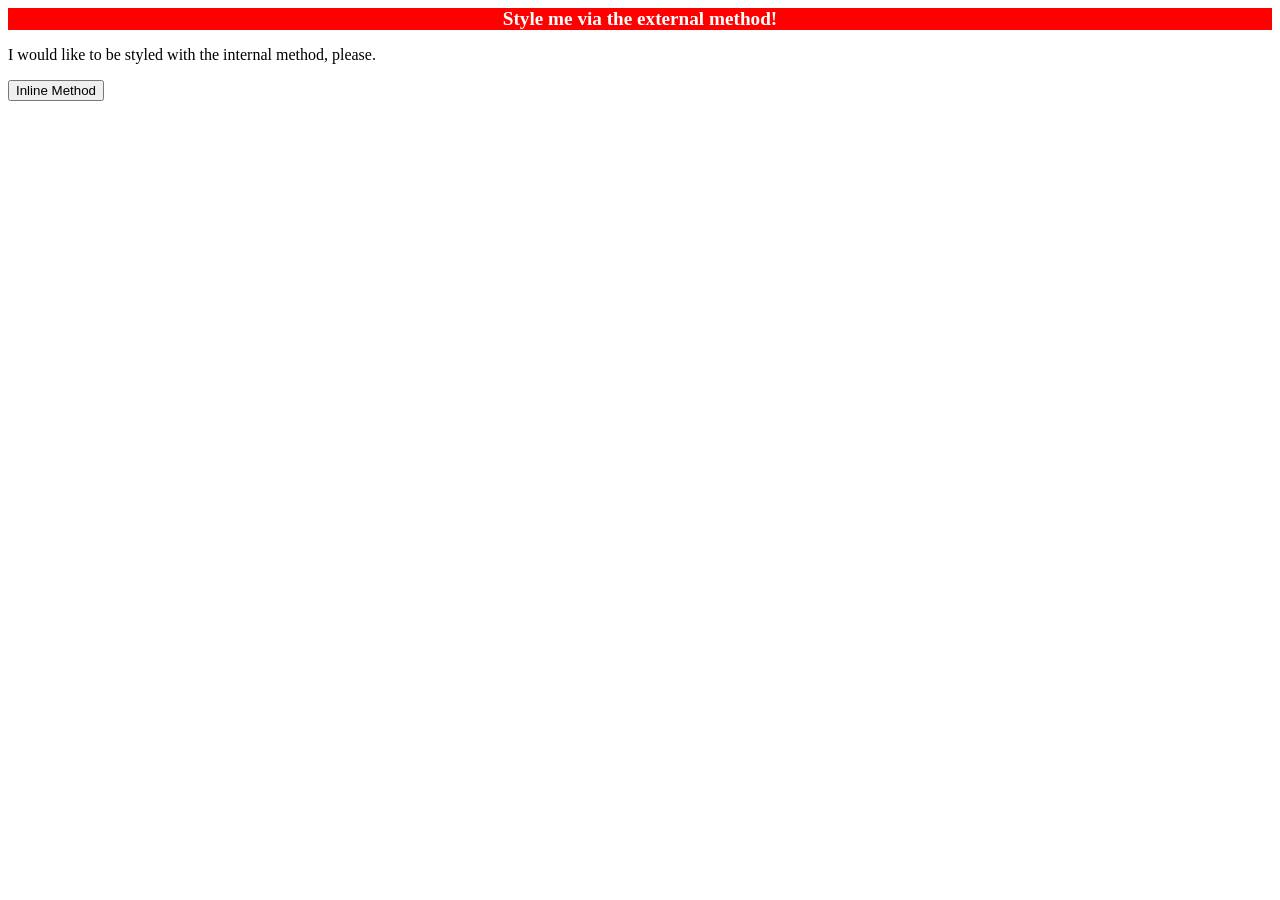
==== foundations/intro-to-css/01-css-methods/index.html @ 3ceda653 "Added external css styling" ====
<!DOCTYPE html>
<html lang="en">
  <head>
    <link rel="stylesheet" href="style.css">
    <meta charset="UTF-8">
    <meta http-equiv="X-UA-Compatible" content="IE=edge">
    <meta name="viewport" content="width=device-width, initial-scale=1.0">
    <title>Methods for Adding CSS</title>
  </head>

  <body>
    <div><strong>Style me via the external method!</strong></div>
    <p>I would like to be styled with the internal method, please.</p>
    <button>Inline Method</button>
  </body>
</html>
---- foundations/intro-to-css/01-css-methods/style.css ----
div {
    background-color: red;
    color: white;
    text-align: center;
    font-size: larger;
}
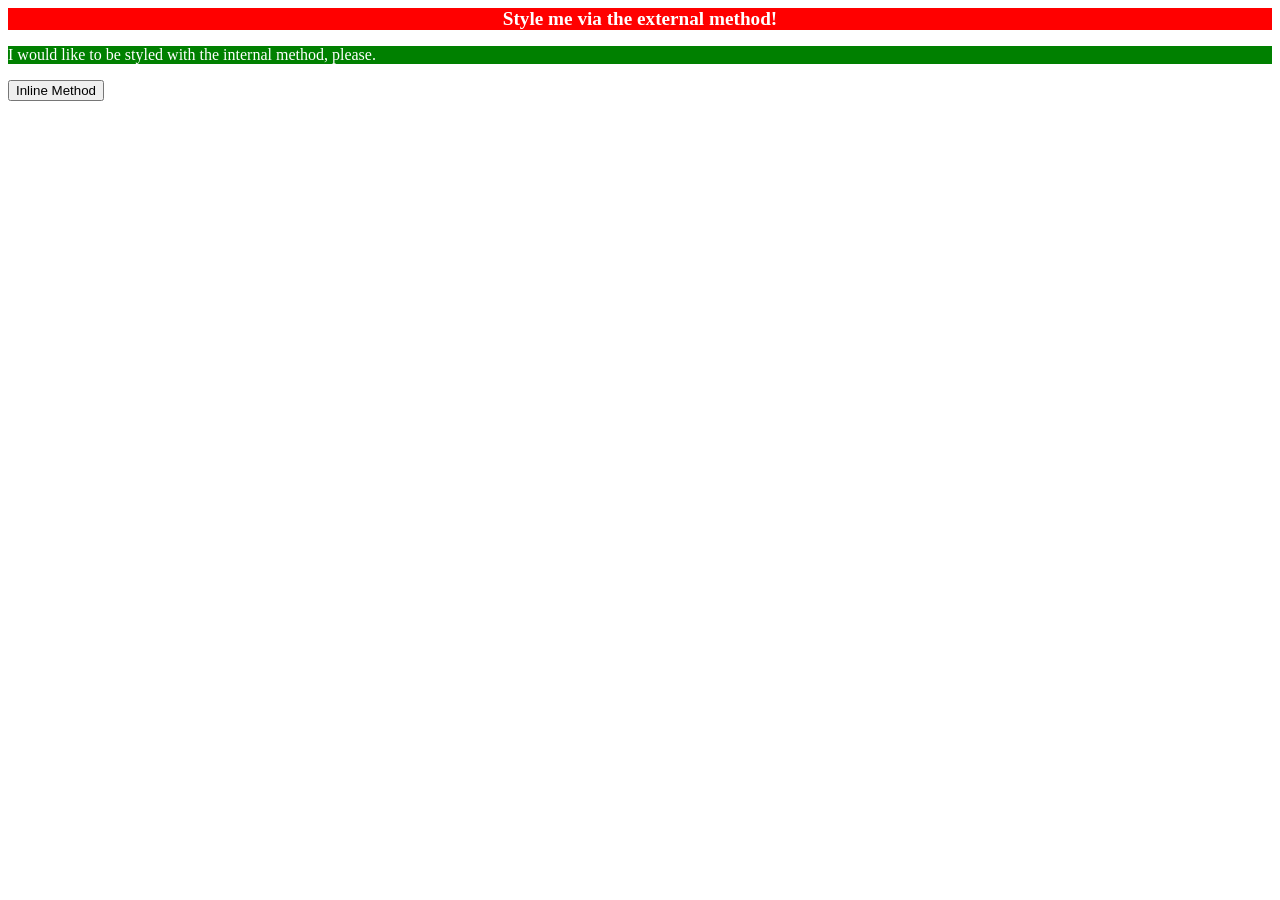
==== commit 38e61a16: "Added Internal styling" ====
--- a/foundations/intro-to-css/01-css-methods/index.html
+++ b/foundations/intro-to-css/01-css-methods/index.html
@@ -6,6 +6,12 @@
     <meta http-equiv="X-UA-Compatible" content="IE=edge">
     <meta name="viewport" content="width=device-width, initial-scale=1.0">
     <title>Methods for Adding CSS</title>
+    <style>
+      p {
+        background-color: green;
+        color: white;
+      }
+    </style>
   </head>
 
   <body>
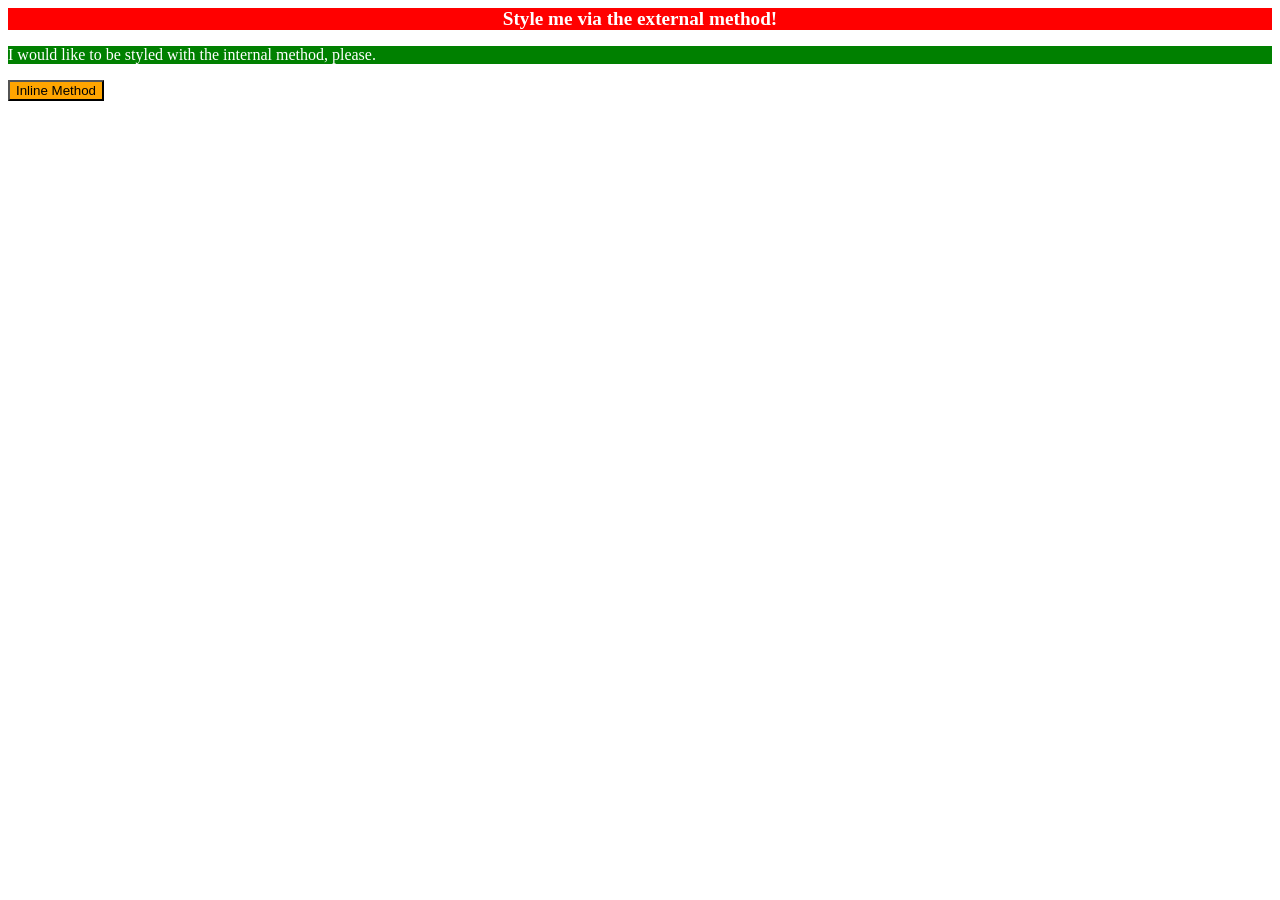
==== commit 1bd3644c: "Added Inline styling" ====
--- a/foundations/intro-to-css/01-css-methods/index.html
+++ b/foundations/intro-to-css/01-css-methods/index.html
@@ -17,6 +17,6 @@
   <body>
     <div><strong>Style me via the external method!</strong></div>
     <p>I would like to be styled with the internal method, please.</p>
-    <button>Inline Method</button>
+    <button style="background-color: orange;">Inline Method</button>
   </body>
 </html>
